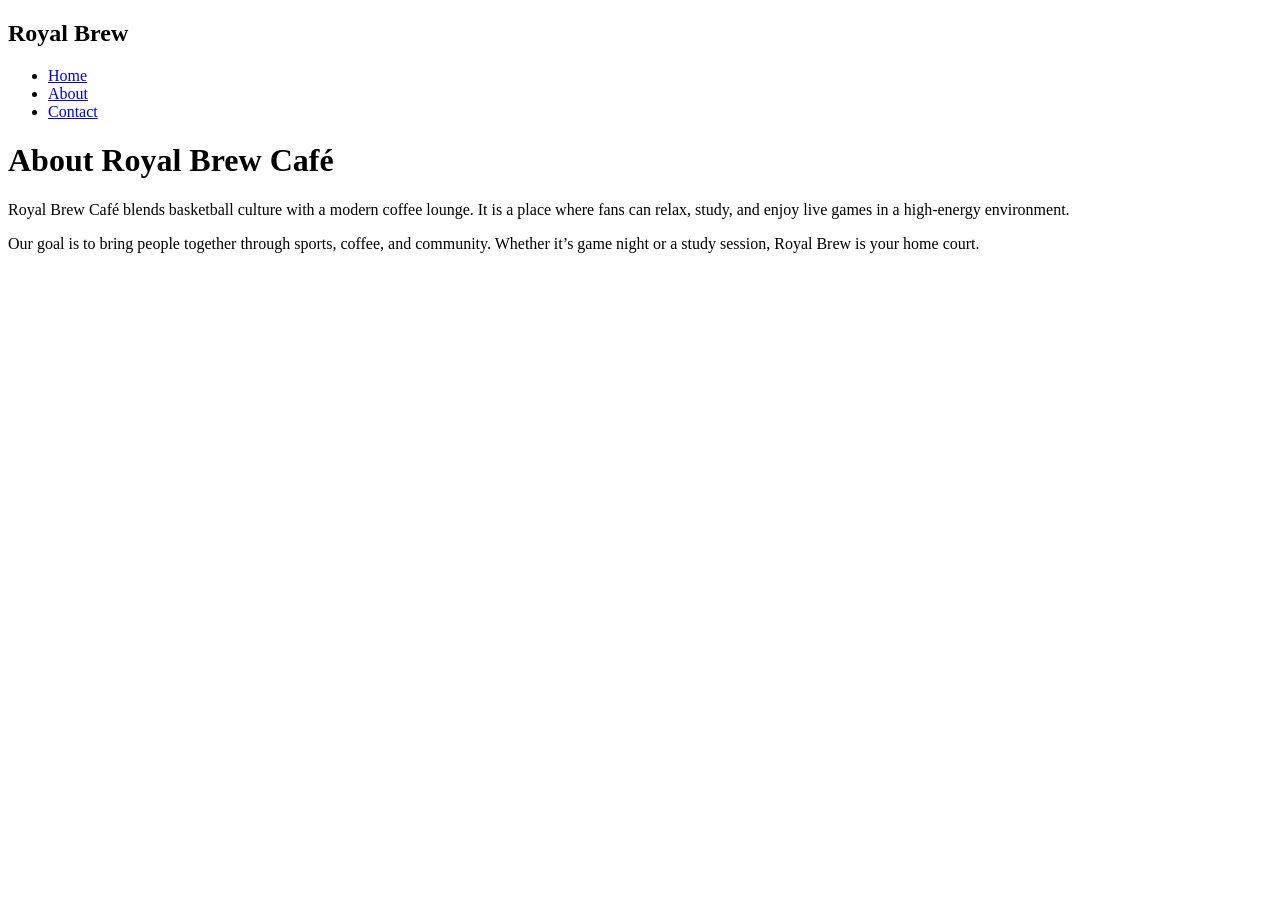
==== about.html @ f82146b2 "Create about.html" ====
<!DOCTYPE html>
<html lang="en">
<head>
  <meta charset="UTF-8" />
  <meta name="viewport" content="width=device-width, initial-scale=1.0" />
  <title>Royal Brew Café | About</title>
  <link rel="stylesheet" href="style.css" />
</head>

<body>

  <!-- NAV -->
  <nav class="navbar">
    <h2 class="logo">Royal Brew</h2>

    <ul class="nav-links">
      <li><a href="index.html">Home</a></li>
      <li><a href="about.html">About</a></li>
      <li><a href="contact.html">Contact</a></li>
    </ul>
  </nav>

  <!-- CONTENT -->
  <main class="overlay">
    <div class="container">
      <h1>About Royal Brew Café</h1>

      <p>
        Royal Brew Café blends basketball culture with a modern coffee lounge.
        It is a place where fans can relax, study, and enjoy live games in a
        high-energy environment.
      </p>

      <p>
        Our goal is to bring people together through sports, coffee, and community.
        Whether it’s game night or a study session, Royal Brew is your home court.
      </p>
    </div>
  </main>

</body>
</html>
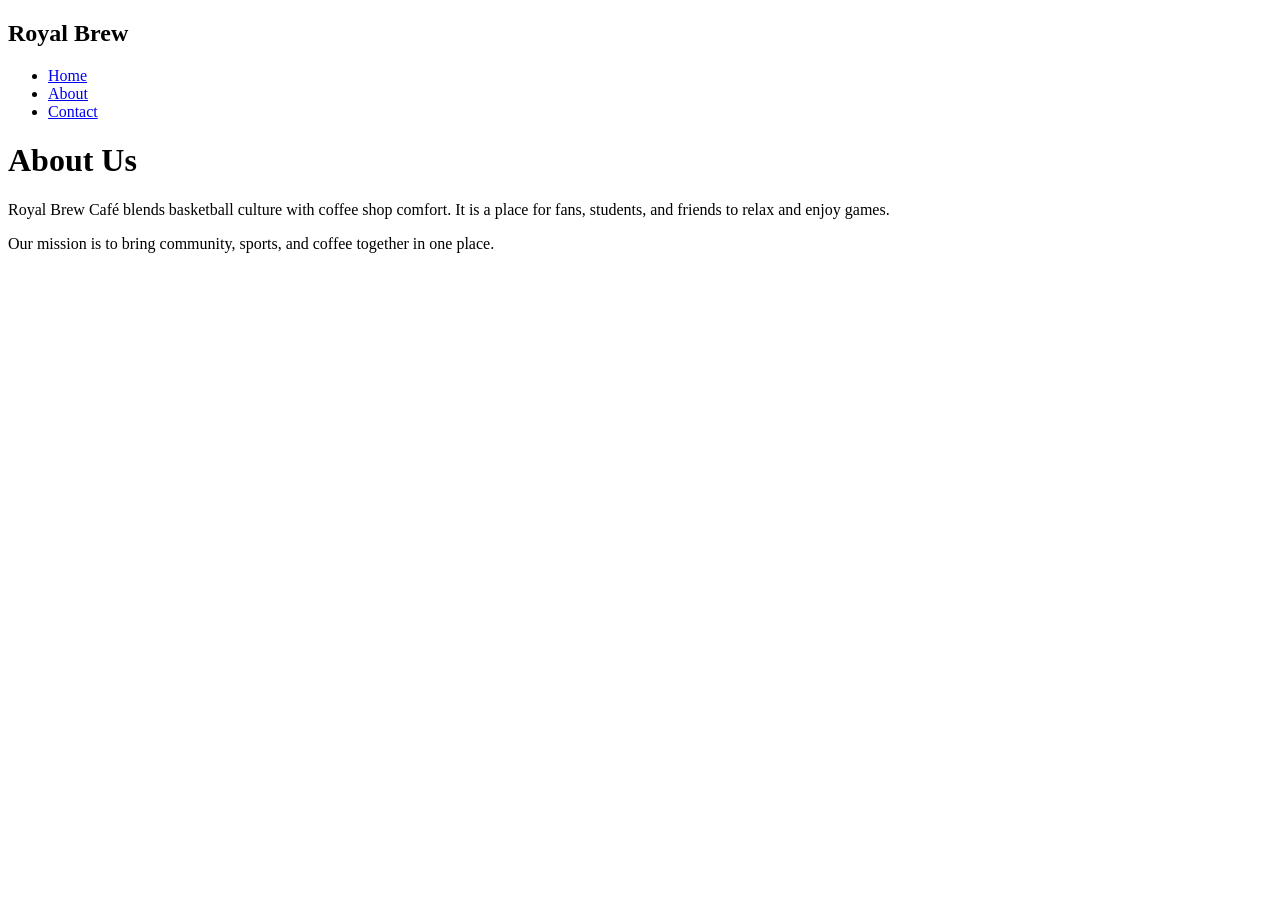
==== commit 4d6e3b2b: "Update about.html" ====
--- a/about.html
+++ b/about.html
@@ -3,13 +3,12 @@
 <head>
   <meta charset="UTF-8" />
   <meta name="viewport" content="width=device-width, initial-scale=1.0" />
-  <title>Royal Brew Café | About</title>
+  <title>About | Royal Brew</title>
   <link rel="stylesheet" href="style.css" />
 </head>
 
 <body>
 
-  <!-- NAV -->
   <nav class="navbar">
     <h2 class="logo">Royal Brew</h2>
 
@@ -20,21 +19,20 @@
     </ul>
   </nav>
 
-  <!-- CONTENT -->
   <main class="overlay">
     <div class="container">
-      <h1>About Royal Brew Café</h1>
+
+      <h1>About Us</h1>
 
       <p>
-        Royal Brew Café blends basketball culture with a modern coffee lounge.
-        It is a place where fans can relax, study, and enjoy live games in a
-        high-energy environment.
+        Royal Brew Café blends basketball culture with coffee shop comfort.
+        It is a place for fans, students, and friends to relax and enjoy games.
       </p>
 
       <p>
-        Our goal is to bring people together through sports, coffee, and community.
-        Whether it’s game night or a study session, Royal Brew is your home court.
+        Our mission is to bring community, sports, and coffee together in one place.
       </p>
+
     </div>
   </main>
 
